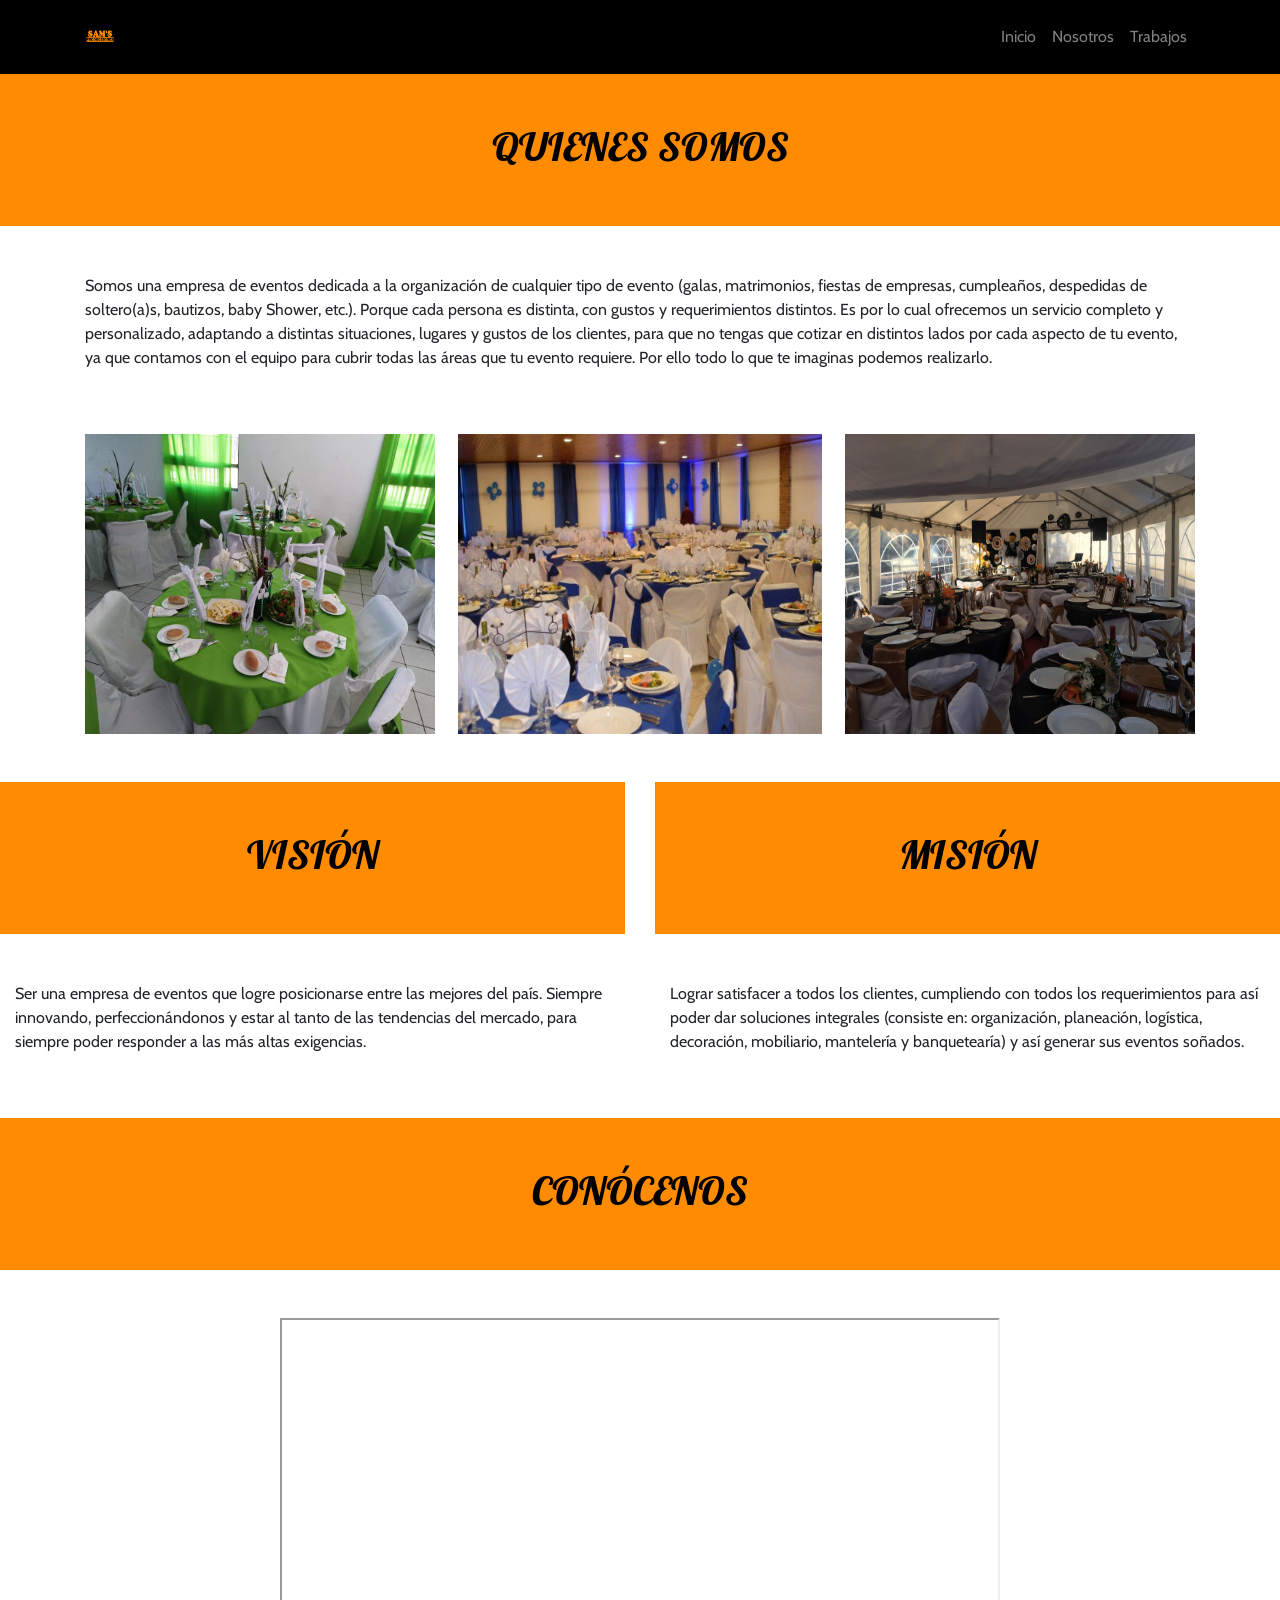
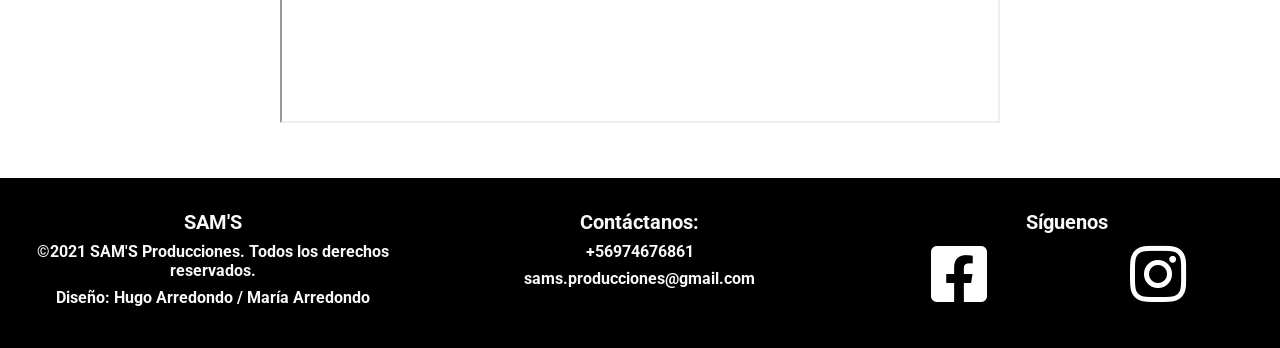
==== about.html @ 930dc4a2 "se agregaron archivos de experiencia anterior" ====
<!DOCTYPE html>
<html lang="es">
    <head>
        <!--Etiquetas meta-->
        <meta charset="UTF-8">
        <meta name="viewport" content="width=device-width, initial-scale=1">
        
        <!-- Bootstrap CSS -->
        <link rel="stylesheet" href="https://stackpath.bootstrapcdn.com/bootstrap/4.5.2/css/bootstrap.min.css" integrity="sha384-JcKb8q3iqJ61gNV9KGb8thSsNjpSL0n8PARn9HuZOnIxN0hoP+VmmDGMN5t9UJ0Z" crossorigin="anonymous">
        
        <!--Font Awesome-->
        <link rel="stylesheet" href="https://pro.fontawesome.com/releases/v5.10.0/css/all.css" integrity="sha384-AYmEC3Yw5cVb3ZcuHtOA93w35dYTsvhLPVnYs9eStHfGJvOvKxVfELGroGkvsg+p" crossorigin="anonymous"/>
        
        <!--Google Font Cabin(Regular y bold)-->
        <link href="https://fonts.googleapis.com/css2?family=Cabin:wght@400;700&display=swap" rel="stylesheet">
        
        <!--Google Font Lobster(Regular)-->
        <link href="https://fonts.googleapis.com/css2?family=Lobster&display=swap" rel="stylesheet">

        <!--Google Font Roboto(Italic Bold)-->
        <link href="https://fonts.googleapis.com/css2?family=Roboto:ital,wght@1,700&display=swap" rel="stylesheet">

        <!--Hoja de estilo-->
        <link href="css/style.css" rel="stylesheet">

        <!--Titulo-->
        <title>Nosotros</title>
    </head>
    <body>
        <!-- navegador -->
        <nav class="navbar navbar-expand-sm navbar-dark text-white py-3">
            <div class="container w-100">
                <button class="navbar-toggler" type="button" data-toggle="collapse" data-target="#opciones">
                <span class="navbar-toggler-icon"></span>
                </button>
                <a class="navbar-brand" href="#">
                    <img src="img/logo-sams-4.jpg" width="30" height="30" alt="">
                </a>
                <div class="collapse navbar-collapse" id="opciones">   
                    <ul class="navbar-nav ml-auto">
                        <li class="nav-item">
                            <a class="nav-link" href="index.html">Inicio</a>
                        </li>
                        <li class="nav-item">
                            <a class="nav-link" href="about.html">Nosotros</a>
                        </li>
                        <li class="nav-item">
                            <a class="nav-link" href="job.html">Trabajos</a>
                        </li>           
                    </ul>
                </div>
            </div>
        </nav>

        <main>
            <!--seccion quienes somos-->
            <section id="about">
                <div class="titulo2 mx-auto text-center py-5">
                    <h1>QUIENES SOMOS</h1>
                </div>
                <div class="descripcion1 container py-5">
                    <p>Somos una empresa de eventos dedicada a la organización de cualquier tipo de evento 
                    (galas, matrimonios, fiestas de empresas, cumpleaños, despedidas de soltero(a)s, bautizos, 
                    baby Shower, etc.). Porque cada persona es distinta, con gustos y requerimientos distintos. 
                    Es por lo cual ofrecemos un servicio completo y personalizado, adaptando a distintas
                    situaciones, lugares y gustos de los clientes, para que no tengas que cotizar en distintos 
                    lados por cada aspecto de tu evento, ya que contamos con el equipo para cubrir todas las 
                    áreas que tu evento requiere. Por ello todo lo que te imaginas podemos realizarlo.</p>                    
                </div>
                <div class="container">
                    <div class="row">
                        <div class="col-md-4 pb-5">
                            <img class="imagenes2" src="img/about/bautizo2.jpg" alt="">
                        </div>
                        <div class="col-md-4 px-2 pb-5">
                            <img class="imagenes2" src="img/about/matri.jpg" alt="">
                        </div>
                        <div class="col-md-4 pb-5">
                            <img class="imagenes2" src="img/about/mesas.jpg" alt="">
                        </div>
                    </div>
                </div>
            </section>

            <!--seccion vision/mision-->
            <section id="vision">
                <div class="container-fuid">
                    <div class="row">
                        <div class="col-md-6">
                            <div class="titulo2 mx-auto text-center py-5">
                                <h1>VISIÓN</h1>
                            </div>
                            <div class="descripcion1 container py-5">
                                <p>Ser una empresa de eventos que logre posicionarse entre las mejores del país. 
                                Siempre innovando, perfeccionándonos y estar al tanto de las tendencias del mercado, 
                                para siempre poder responder a las más altas exigencias.</p>
                            </div>
                        </div>
                        <div class="col-md-6">
                            <div class="titulo2 mx-auto text-center py-5">
                                <h1>MISIÓN</h1>
                            </div>
                            <div class="descripcion1 container py-5">
                                <p>Lograr satisfacer a todos los clientes, cumpliendo con todos los requerimientos 
                                para así poder dar soluciones integrales (consiste en: organización, planeación, 
                                logística, decoración, mobiliario, mantelería y banquetearía) y así generar sus 
                                eventos soñados.</p>
                            </div>
                        </div>
                    </div>
                </div>
            </section>

            <!--seccion conócenos-->
            <section id="about" class="text-center">
                <div class="titulo2 mx-auto text-center py-5">
                    <h1>CONÓCENOS</h1>
                </div>
                <div class="descripcion1 container py-5">
                    <iframe width="720" height="405" src="https://www.youtube.com/embed/Ql9nmevWvhg" title="YouTube video de evento"></iframe>
                </div>
                
            </section>
        </main>
        
        <!--Footer-->
        <footer>
            <div class="container-fluid w-100 text-light text-center py-4">
                <div class="row">
                    <div class="col-md-4 py-2">
                        <h5>SAM'S</h5>
                        <h6>©2021 SAM'S Producciones. Todos los derechos reservados.</h6>
                        <h6>Diseño: Hugo Arredondo / María Arredondo</h6>
                    </div>
                    <div class="col-md-4 py-2">
                        <h5>Contáctanos:</h5>
                        <h6>+56974676861</h6>
                        <h6>sams.producciones@gmail.com</h6>
                    </div>
                    <div class="col-md-4 py-2">
                        <div class="container">
                            <h5>Síguenos</h5>
                            <div class="row">
                                <div class="col-6">
                                    <a href="https://www.facebook.com/"><i class="fab fa-facebook-square fa-4x mr-3 text-white"></i></a>
                                </div>
                                <div class="col-6">
                                    <a href="https://www.instagram.com/?hl=es-la"><i class="fab fa-instagram fa-4x mr-3 text-white"></i></a>
                                </div>
                            </div>
                        </div>
                    </div>
                </div>
            </div>
        </footer>

        <!-- Optional JavaScript -->
        <!-- jQuery first, then Popper.js, then Bootstrap JS -->
        <script src="https://code.jquery.com/jquery-3.3.1.slim.min.js" integrity="sha384-q8i/X+965DzO0rT7abK41JStQIAqVgRVzpbzo5smXKp4YfRvH+8abtTE1Pi6jizo" crossorigin="anonymous"></script>
        <script src="https://cdnjs.cloudflare.com/ajax/libs/popper.js/1.14.7/umd/popper.min.js" integrity="sha384-UO2eT0CpHqdSJQ6hJty5KVphtPhzWj9WO1clHTMGa3JDZwrnQq4sF86dIHNDz0W1" crossorigin="anonymous"></script>
        <script src="https://stackpath.bootstrapcdn.com/bootstrap/4.3.1/js/bootstrap.min.js" integrity="sha384-JjSmVgyd0p3pXB1rRibZUAYoIIy6OrQ6VrjIEaFf/nJGzIxFDsf4x0xIM+B07jRM" crossorigin="anonymous"></script>
        <!--Mi Script JS-->
        <script src="./assets/js/script.js"></script>
    </body>
</html>
---- css/style.css ----
body {
    margin: 0;
    height: 100%;
    background-color: white;
    font-family: 'Cabin', sans-serif;
}

h2, h3, h4, h5, h6{
    font-family: 'Roboto', sans-serif;
    font-weight: 700;
}

/**/
/*Navegador*/

.navbar{
    background-color:black;
    font-family: 'Cabin', sans-serif;
    font-size: 16px;
    font-weight: 400;
}

/*footer*/
footer{
    background-color: black;
    font-family: 'Cabin', sans-serif;
    font-size: 16px;
    font-weight: 400;
}

/*=========================================================================================================*/
/*===================================================INDEX=================================================*/
/*=========================================================================================================*/

/*Encabezado*/
.hero-image {
    background-image: linear-gradient(rgba(0, 0, 0, 0.5), rgba(0, 0, 0, 0.5)), url("../img/hero-section.jpg");
    height: 60vh;
    width:auto;
    background-position: center;
    background-repeat: no-repeat;
    background-size: cover;
    position: relative;
    font-family: 'Roboto', sans-serif;
    font-size: 40px;
    font-weight: 700;
}

.hero-text {
    text-align: center;
    position: absolute;
    top: 50%;
    left: 50%;
    transform: translate(-50%, -50%);
    color: white;
}

/*seccion de nuestros servicios*/
.titulo2{
    background-color: darkorange;
    color: black;
    font-family: 'Lobster', cursive;
    font-size: 37px;
    font-weight: 400;
}

.img-ns1{
    background-image: linear-gradient(rgba(0, 0, 0, 0.5), rgba(0, 0, 0, 0.5)), url("../img/inicio/nuestros_servicios/transporte.jpg");
    height: 300px;
    width: auto;
    background-position: center;
    background-repeat: no-repeat;
    background-size: cover;
    position: relative;
}

.img-ns2{
    background-image: linear-gradient(rgba(0, 0, 0, 0.5), rgba(0, 0, 0, 0.5)), url("../img/inicio/nuestros_servicios/decoración.jpg");
    height: 300px;
    width: auto;
    background-position: center;
    background-repeat: no-repeat;
    background-size: cover;
    position: relative;
}

.img-ns3{
    background-image: linear-gradient(rgba(0, 0, 0, 0.5), rgba(0, 0, 0, 0.5)), url("../img/inicio/nuestros_servicios/cocina.jpg");
    height: 300px;
    width: auto;
    background-position: center;
    background-repeat: no-repeat;
    background-size: cover;
    position: relative;
}

.img-ns4{
    background-image: linear-gradient(rgba(0, 0, 0, 0.5), rgba(0, 0, 0, 0.5)), url("../img/inicio/nuestros_servicios/show.jpg");
    height: 300px;
    width: auto;
    background-position: center;
    background-repeat: no-repeat;
    background-size: cover;
    position: relative;
}

/*seccion de eventos*/
.img-carrusel1{
    background-image: linear-gradient(rgba(0, 0, 0, 0.5), rgba(0, 0, 0, 0.5)), url("../img/inicio/gala.jpg");
    height: 80vh;
    width:auto;
    background-position: center;
    background-repeat: no-repeat;
    background-size: cover;
    position: relative;
}

.img-carrusel2{
    background-image: linear-gradient(rgba(0, 0, 0, 0.5), rgba(0, 0, 0, 0.5)), url("../img/inicio/matrimonio.jpg");
    height: 80vh;
    width:auto;
    background-position: center;
    background-repeat: no-repeat;
    background-size: cover;
    position: relative;
}

.img-carrusel3{
    background-image: linear-gradient(rgba(0, 0, 0, 0.5), rgba(0, 0, 0, 0.5)), url("../img/inicio/despedida3.jpg");
    height: 80vh;
    width:auto;
    background-position: center;
    background-repeat: no-repeat;
    background-size: cover;
    position: relative;
}

.img-carrusel4{
    background-image: linear-gradient(rgba(0, 0, 0, 0.5), rgba(0, 0, 0, 0.5)), url("../img/inicio/baby-shower.jpg");
    height: 80vh;
    width:auto;
    background-position: center;
    background-repeat: no-repeat;
    background-size: cover;
    position: relative;
}

.img-carrusel5{
    background-image: linear-gradient(rgba(0, 0, 0, 0.5), rgba(0, 0, 0, 0.5)), url("../img/inicio/bautizo.png");
    height: 80vh;
    width:auto;
    background-position: center;
    background-repeat: no-repeat;
    background-size: cover;
    position: relative;
}

.img-carrusel6{
    background-image: linear-gradient(rgba(0, 0, 0, 0.5), rgba(0, 0, 0, 0.5)), url("../img/inicio/fiesta-cumpleanos.jpg");
    height: 80vh;
    width:auto;
    background-position: center;
    background-repeat: no-repeat;
    background-size: cover;
    position: relative;
}

/*=========================================================================================================*/
/*===================================================ABOUT=================================================*/
/*=========================================================================================================*/

/*seccion quienes somos*/
.imagenes2{
    height: 300px;
    width: 100%;
}

/*=========================================================================================================*/
/*===================================================JOBS==================================================*/
/*=========================================================================================================*/

.img-cards{
    height: 200px;
    width: 400px;
}
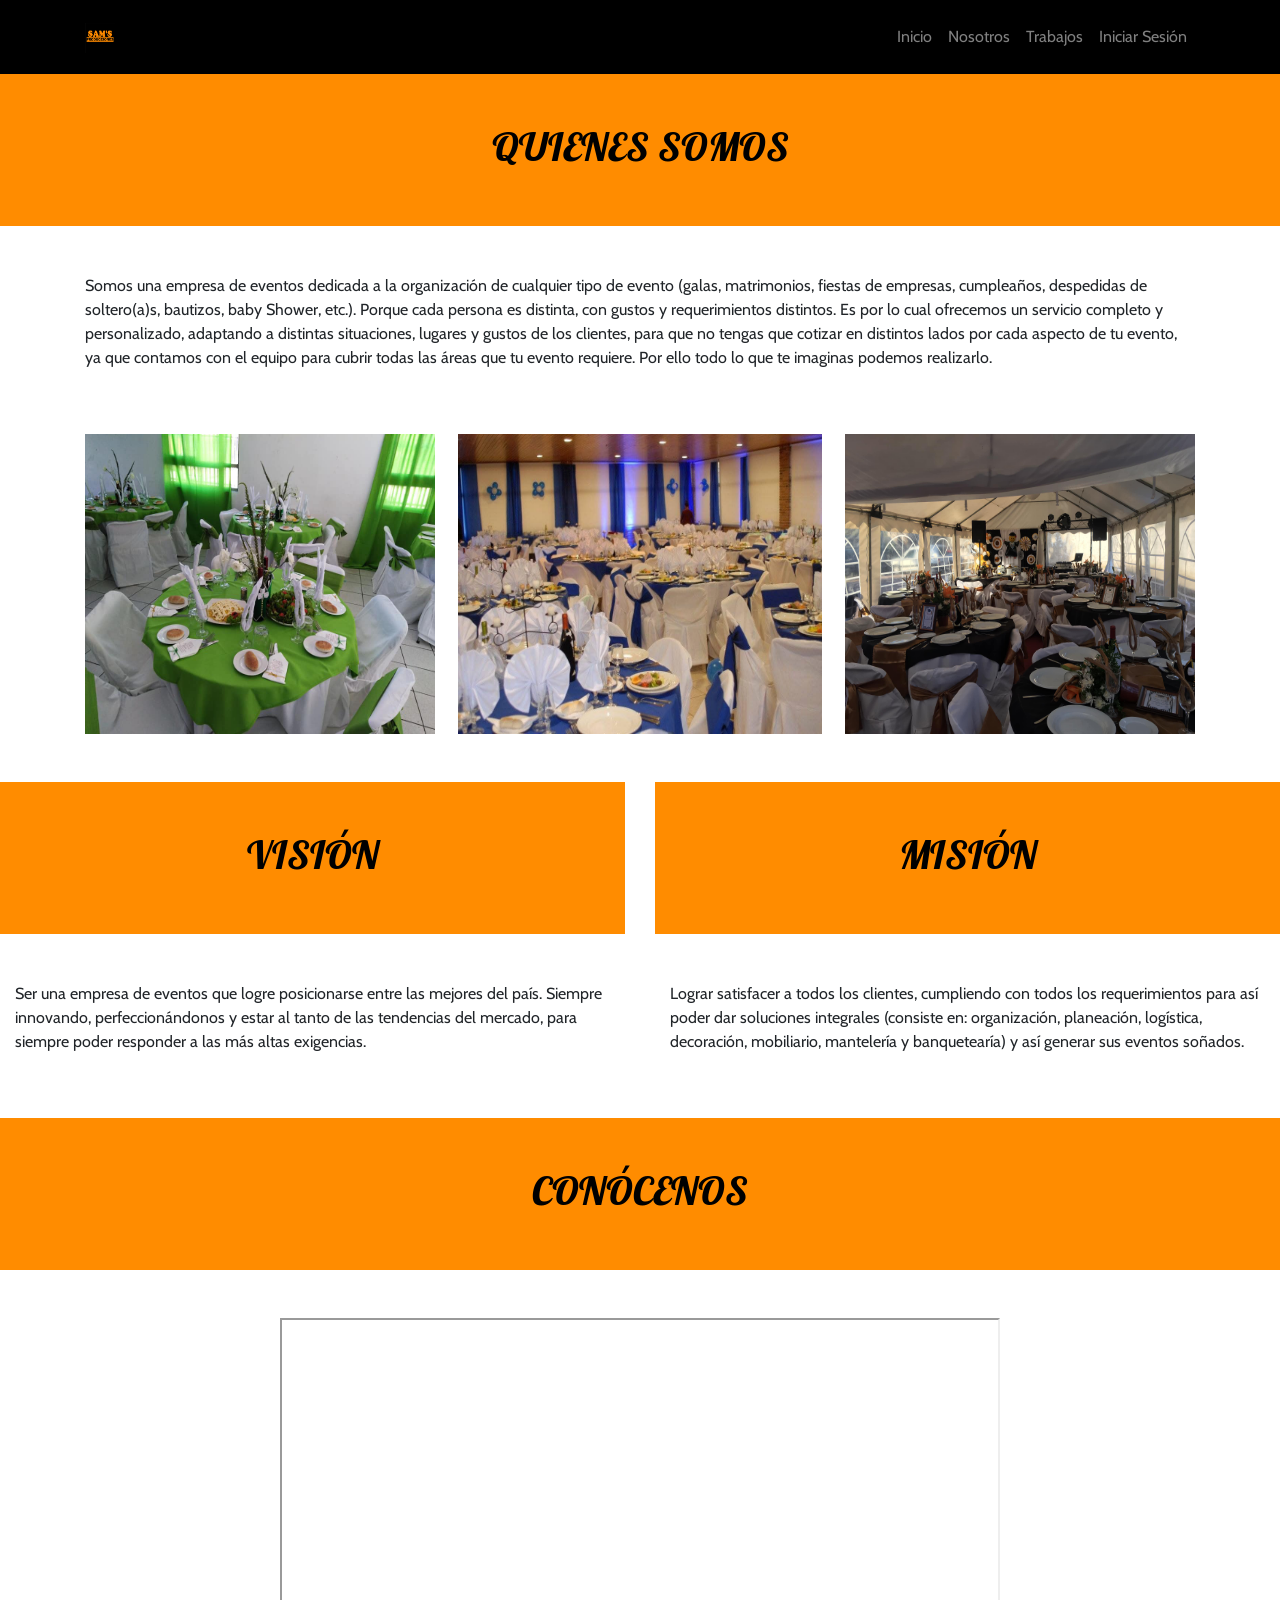
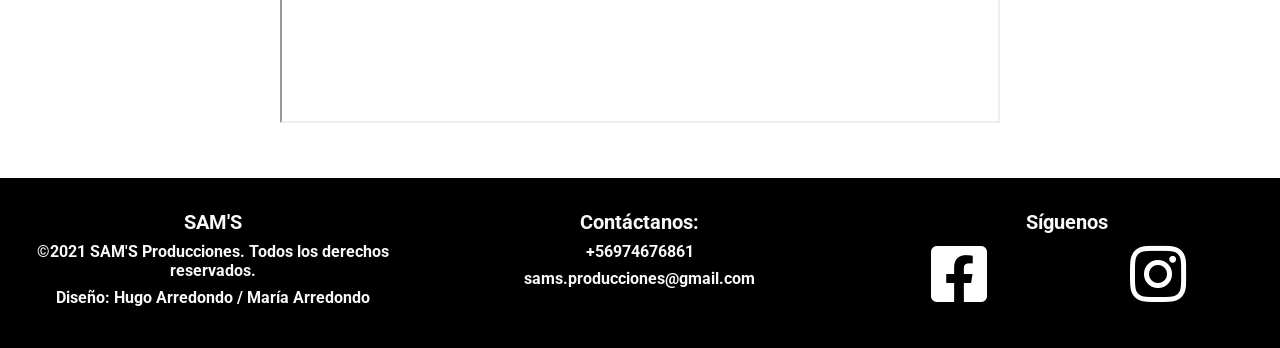
==== commit 28f7b212: "se modifico el navbar de index.html, about.html y job.html y se agrego navbar y footer a cotizar.htm" ====
--- a/about.html
+++ b/about.html
@@ -46,7 +46,10 @@
                         </li>
                         <li class="nav-item">
                             <a class="nav-link" href="job.html">Trabajos</a>
-                        </li>           
+                        </li>
+                        <li class="nav-item">
+                            <a class="nav-link" href="iniciosesion.html">Iniciar Sesión</a>
+                        </li>              
                     </ul>
                 </div>
             </div>
